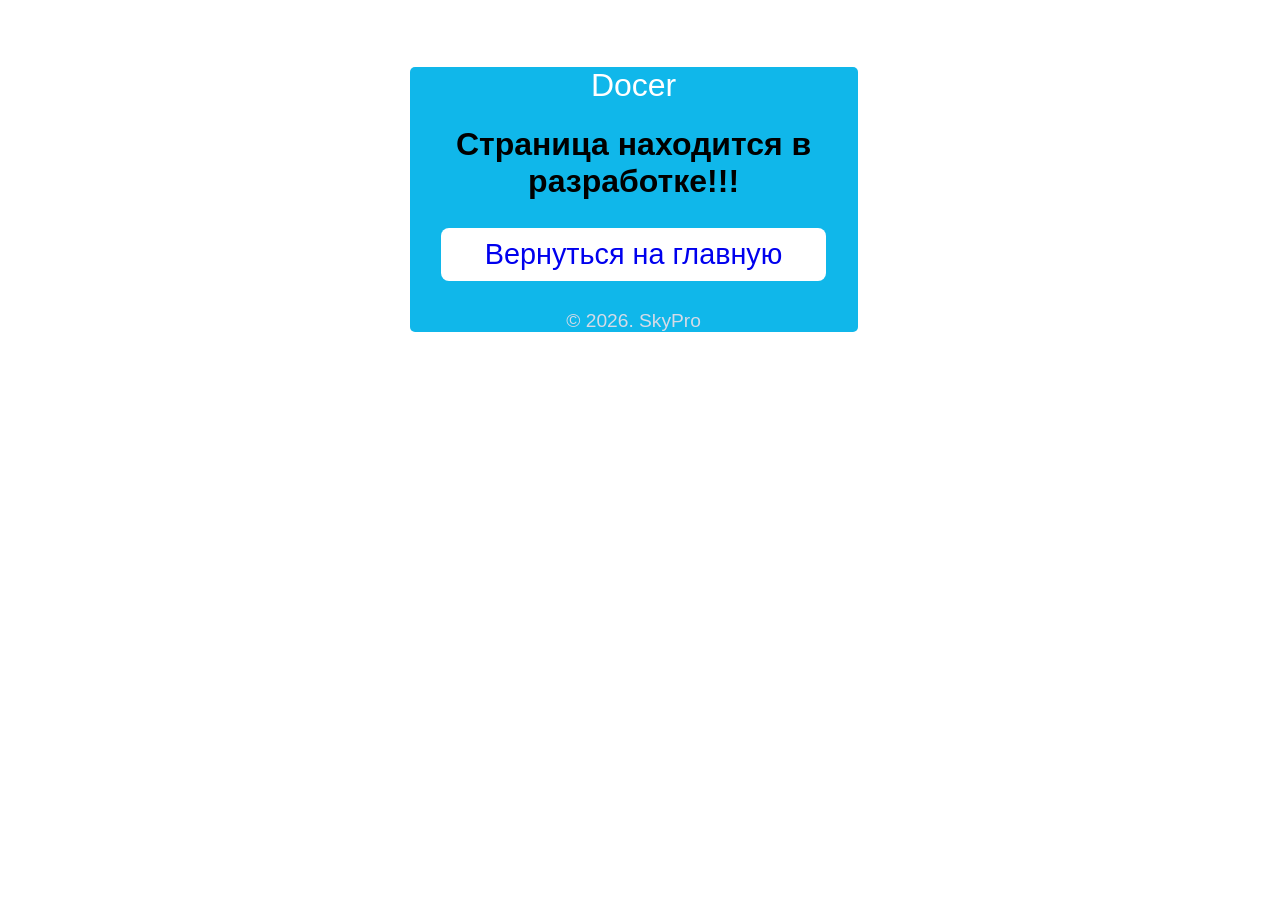
==== html/doc.html @ 91b1a556 "Изменения в HTML домашняя работа" ====
<!DOCTYPE html>
<html>
   <head>
      <title>Docer</title>
      <link rel="stylesheet" type="text/css" href="../css/style.css">
      <link rel="stylesheet" type="text/css" href="../css/font-awesome.css">
      <link rel="shortcut icon" href="../img/fav1.ico" type="image/x-icon">
      <link href="https://fonts.googleapis.com/css?family=Montserrat:700" rel="stylesheet">
      <meta charset="utf-8">
      <meta name="viewport" content="width=device-width, initial-scale=1">
   </head>
   <body>
      <!--Card-->
      <div class="card animated fadeIn">
         <p class="name">Docer</p>
      <div>
    <h1 align="center">Страница находится в разработке!!!</h1>
</div>
      <!--footer-->
      <footer class="animated fadeIn">
         <p class="location" align="center">
            <a href="../index.html">Вернуться на главную</a>
         </p>
         &copy; 2026. SkyPro
      </footer>
   </body>
</html>
---- css/style.css ----
* {
	font-family: 'Stickler Modern', sans-serif;
}

body {
	width: 100%;
	margin: 0px;
	background-image: url(../img/bg.jpg);
	background-repeat: repeat-y no-repeat;
	background-size: cover;
	background-position: center;
	background-attachment: fixed;
}

.icons>a {
	text-decoration: none;
	color: rgb(23, 189, 235);
}

.location>a {
	text-decoration: none;
	color: white(48, 6, 233);
}

.location:hover {
	box-shadow: 0 8px 16px 0 white(0, 0, 0, 0.2);
}


/*---------- Responsive Grid ---------------*/

@media screen and (min-width: 1001px) {
	.card {
		margin-left: 32%;
		margin-top: 2%;
		padding: 0px;
		background-color: rgb(16, 183, 234);
		box-shadow: -20px -18px 8px 0 white;
		transition: 0.3s;
		width: 35%;
		border-radius: 5px;
	}
	.card:hover {
		box-shadow: 0 8px 16px 0 rgba(0, 0, 0, 1);
	}
	img {
		border: 20px solid white;
		border-radius: 50%;
		margin-top: 8%;
		margin-bottom: -15% !important;
		width: 30%;
	}
	.name {
		text-align: center;
		font-size: 2em;
		color: white;
		margin-top: 15%;
		margin-bottom: auto;
		text-transform: capitalize;
	}
	hr {
		width: 93%;
		height: 4px;
		background-color: gainsboro;
		border: 0px;
	}
	.subtitle {
		text-align: center;
		font-size: 1.4em;
		color: white;
		margin-top: 6%;
	}
	.icons {
		font-size: 18px;
		text-align: center;
		margin-right: 0px;
		margin-left: 0px;
		color: darkgray;
		margin-bottom: 40px;
	}
	.location {
		text-align: center;
		color: white(255, 255, 255);
		font-size: 1.5em;
		display: block;
		background-color: rgb(255, 255, 255);
		padding: 10px;
		margin-left: 7%;
		margin-right: 7%;
		border-radius: 8px;
	}
}

@media (min-width: 100px) and (max-width: 728px) and (orientation:portrait) {
	body {
		width: 100%;
		margin: 0px;
		background: url(../img/bg.jpg) fixed no;
		overflow-x: hidden;
	}
	hr {
		width: 93%;
		height: 2px;
		background-color: gainsboro;
		border: 0px;
	}
	.card {
		margin-top: 10%;
		margin-left: 2%;
		margin-right: 0px;
		background-color: white;
		box-shadow: 0 4px 8px 0 rgba(0, 0, 0, 0.2);
		transition: 0.3s;
		width: 95%;
		border-radius: 5px;
	}
	.card:hover {
		box-shadow: 0 8px 16px 0 rgba(0, 0, 0, 1);
	}
	img {
		border: 15px solid white;
		margin-bottom: -20% !important;
		border-radius: 50%;
		width: 33%;
	}
	.name {
		padding-right: 4px;
		padding-left: 4px;
		text-align: center;
		font-size: 2.5em;
		color: gainsboro;
		margin-top: 16%;
		margin-bottom: auto;
		text-transform: capitalize;
	}
	.subtitle {
		text-align: center;
		font-size: 1.2em;
		color: darkgray;
	}
	.icons {
		font-size: 11px;
		text-align: center;
		margin-right: 0px;
		margin-left: 0px;
		color: darkgray;
		margin-bottom: 40px;
	}
	.location {
		text-align: center;
		color: white;
		font-size: 0.8em;
		display: block;
		background-color: rgb(133, 155, 255);
		padding: 10px;
		margin-left: 7%;
		margin-right: 7%;
		border-radius: 8px;
	}
}

@media (min-width: 100px) and (max-width: 728px) and (orientation:landscape) {
	body {
		width: 100%;
		margin: 0px;
		background: url(../img/bg.jpg) fixed no;
		overflow-x: hidden;
	}
	hr {
		width: 93%;
		height: 2px;
		background-color: gainsboro;
		border: 0px;
	}
	.card {
		margin-top: 6%;
		margin-left: 9%;
		margin-right: 0px;
		background-color: white;
		box-shadow: 0 4px 8px 0 rgba(0, 0, 0, 0.2);
		transition: 0.3s;
		width: 80%;
		border-radius: 5px;
	}
	.card:hover {
		box-shadow: 0 8px 16px 0 rgba(0, 0, 0, 1);
	}
	img {
		border: 15px solid white;
		margin-bottom: -15% !important;
		border-radius: 50%;
		width: 25%;
	}
	.name {
		padding-right: 4px;
		padding-left: 4px;
		text-align: center;
		font-size: 2.8em;
		color: gainsboro;
		margin-top: 16%;
		margin-bottom: auto;
		text-transform: capitalize;
	}
	.subtitle {
		text-align: center;
		font-size: 1.9em;
		color: darkgray;
	}
	.icons {
		font-size: 18px;
		text-align: center;
		margin-right: 0px;
		margin-left: 0px;
		color: darkgray;
		margin-bottom: 40px;
	}
	.location {
		text-align: center;
		color: white;
		font-size: 1.5em;
		display: block;
		background-color: rgb(255, 255, 133);
		padding: 10px;
		margin-left: 7%;
		margin-right: 7%;
		border-radius: 8px;
	}
}

@media only screen and (min-width: 728px) and (max-width: 1000px) {
	body {
		width: 100%;
		margin: 0px;
		background: url(../img/bg.jpg) fixed no;
		overflow-x: hidden;
	}
	hr {
		width: 93%;
		height: 2px;
		background-color: gainsboro;
		border: 0px;
	}
	.card {
		margin-top: 4%;
		margin-left: 13%;
		align-content: center;
		background-color: white;
		box-shadow: 0 4px 8px 0 rgba(0, 0, 0, 0.2);
		transition: 0.3s;
		width: 75%;
		border-radius: 5px;
	}
	.card:hover {
		box-shadow: 0 8px 16px 0 rgba(0, 0, 0, 1);
	}
	img {
		border: 15px solid white;
		margin-bottom: -18% !important;
		border-radius: 50%;
		width: 30%;
	}
	.name {
		text-align: center;
		font-size: 2.5em;
		color: gainsboro;
		margin-top: 16%;
		margin-bottom: auto;
		text-transform: capitalize;
	}
	.subtitle {
		text-align: center;
		font-size: 2em;
		color: darkgray;
	}
	.icons {
		font-size: 15px;
		text-align: center;
		margin-right: 0px;
		margin-left: 0px;
		color: darkgray;
		margin-bottom: 40px;
	}
	.location {
		text-align: center;
		color: white;
		font-size: 1.8em;
		display: block;
		background-color: rgb(133, 255, 210);
		padding: 10px;
		margin-left: 7%;
		margin-right: 7%;
		border-radius: 8px;
	}
}


/*---------- Responsive Grid Ends ---------------*/
footer {
	text-align: center;
	color: rgb(213, 219, 231);
	font-size: 1.2em
}
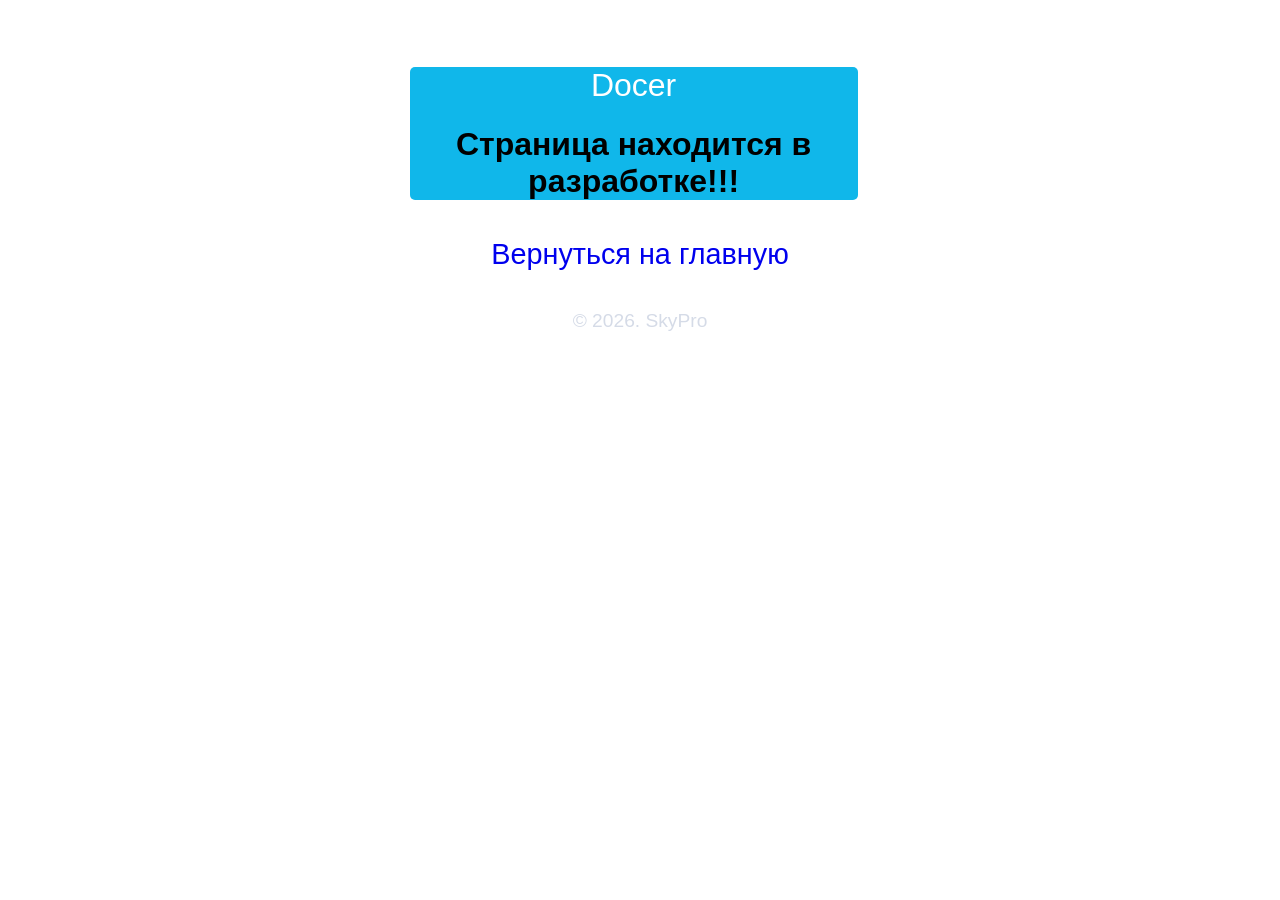
==== commit 957edc8e: "После правок 22.01" ====
--- a/html/doc.html
+++ b/html/doc.html
@@ -13,9 +13,8 @@
       <!--Card-->
       <div class="card animated fadeIn">
          <p class="name">Docer</p>
-      <div>
-    <h1 align="center">Страница находится в разработке!!!</h1>
-</div>
+          <h1 align="center">Страница находится в разработке!!!</h1>
+      </div>
       <!--footer-->
       <footer class="animated fadeIn">
          <p class="location" align="center">
